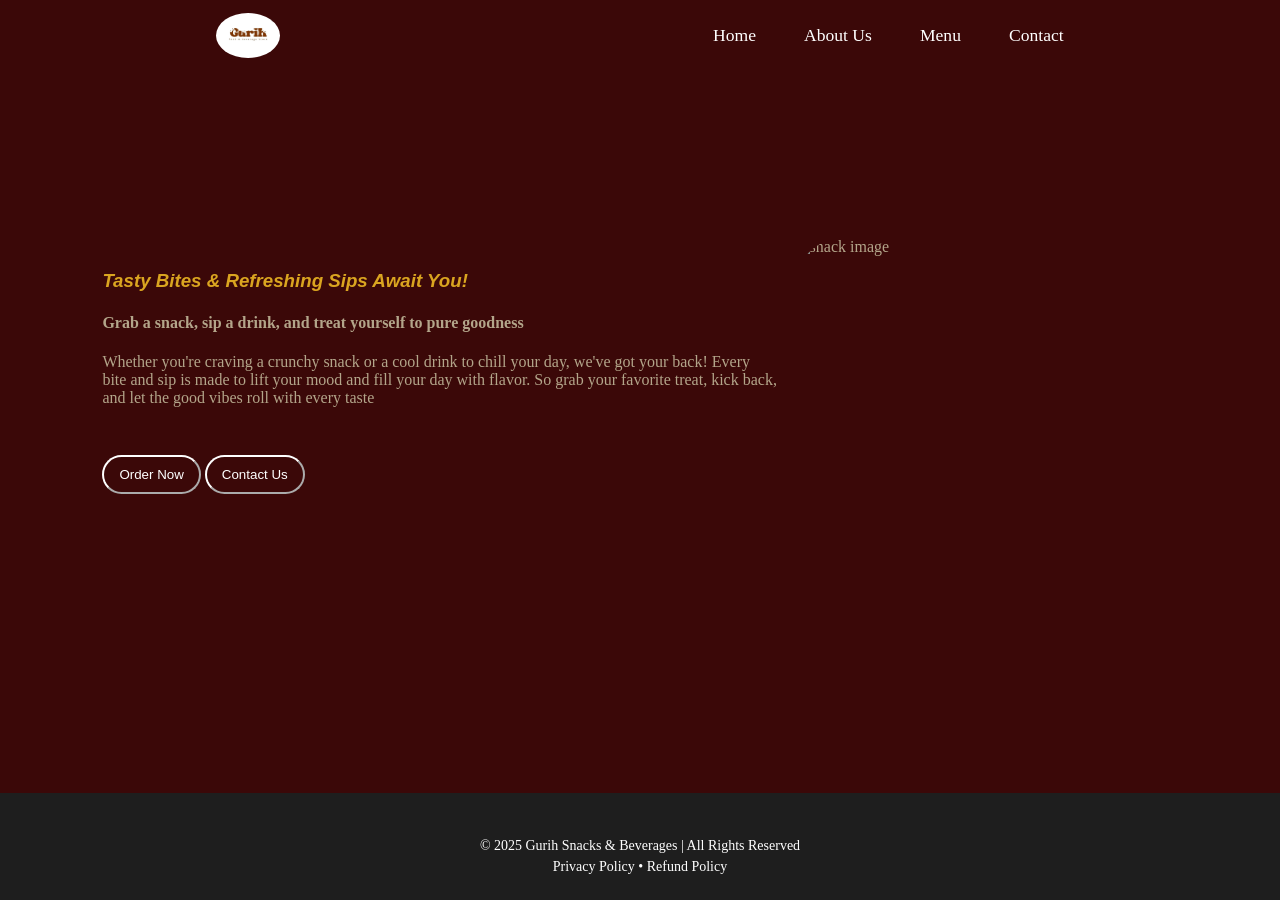
==== index.html @ d613c52f "adding index, about, menu and contact.html pages" ====
<!DOCTYPE html>
<html lang="en">
  <head>
    <meta charset="UTF-8" />
    <meta name="viewport" content="width=device-width, initial-scale=1.0" />
    <title>Home</title>
    <link rel="stylesheet" href="style.css" />

    <link
      rel="stylesheet"
      href="https://cdnjs.cloudflare.com/ajax/libs/font-awesome/7.0.1/css/all.min.css
    "
    />
  </head>
  <body>
    <header class="nav">
      <div class="logo-image">
        <img src="images\food store logo.jpg" alt="logo image" />
      </div>
      <div class="nav-links">
        <a href="#">Home</a>
        <a href="about_us.html">About Us</a>
        <a href="menu.html">Menu</a>
        <a href="contact.html">Contact</a>
      </div>
    </header>

    <div class="main">
      <div>
        <h3
          style="
            font-family: 'Franklin Gothic Medium', 'Arial Narrow', Arial,
              sans-serif;
            font-style: oblique;
            color: rgb(218, 165, 32);
          "
        >
          Tasty Bites & Refreshing Sips Await You!
        </h3>
        <h4>Grab a snack, sip a drink, and treat yourself to pure goodness</h4>
        <p>
          Whether you're craving a crunchy snack or a cool drink to chill your
          day, we've got your back! Every bite and sip is made to lift your mood
          and fill your day with flavor. So grab your favorite treat, kick back,
          and let the good vibes roll with every taste
        </p>
        <button onclick="window.location.href='menu.html'">Order Now</button>
        <button onclick="window.location.href='contact.html'">
          Contact Us
        </button>
      </div>
      <div class="main-image">
        <img src="images\assortment-unhealthy-snacks.jpg" alt="snack image" />
      </div>
    </div>

    <footer>
      <div class="footer-icons">
        <i class="fa-brands fa-facebook"></i>
        <i class="fa-brands fa-whatsapp"></i>
        <i class="fa-brands fa-instagram"></i>
      </div>
      <p>&copy; 2025 Gurih Snacks & Beverages | All Rights Reserved</p>
      <p>Privacy Policy • Refund Policy</p>
    </footer>
  </body>
</html>
---- style.css ----
body {
  margin: 0;
  padding: 0;
  box-sizing: border-box;
  background-color: rgb(59, 8, 8);
  max-width: fit-content;
  width: auto;
  height: 100%;
  color: rgb(179, 165, 138);
  position: relative;
  min-height: 100vh;
}
.main {
  display: flex;
  flex-direction: row;
  justify-content: space-around;
  align-items: center;
  margin-top: 20vh;
  gap: 1rem;
  padding-left: 8%;
  padding-right: 8%;
}

.nav {
  display: flex;
  justify-content: space-around;
  padding-top: 1%;
}

.nav-links {
  display: flex;
  gap: 3rem;
  align-items: center;
  font-size: 1.1rem;
}

.nav a {
  text-decoration: none;
  color: white;
}
.nav a:hover {
  color: rgb(218, 165, 32);
}

.logo-image img {
  width: 5vw;
  height: 5vh;
  display: block;
  border-radius: 60%;
  margin: 0 auto;
}

.main-image img {
  width: 30vw;
  height: 30vh;
  display: flex;
  margin: 0 auto;
  border-radius: 50px;
}

.nav-links {
  justify-content: space-between;
  text-decoration: floralwhite;
}

footer {
  background-color: #1e1e1e;
  color: #ffffff;
  text-align: center;
  padding: 20px;
  font-size: 14px;
  position: absolute;
  bottom: 0;
  width: 100%;
  box-sizing: border-box;
}
footer p {
  margin: 5px;
}

footer a {
  color: #f5b400;
  text-decoration: none;
}

button {
  background: none;
  padding: 10px 5px 10px 5px;
  border-radius: 20px;
  border-color: white;
  color: white;
  padding-left: 15px;
  padding-right: 15px;
  margin-top: 2rem;
}

button:hover {
  background-color: rgb(218, 165, 32);
}

.footer-icons {
  padding-top: 20px;
}
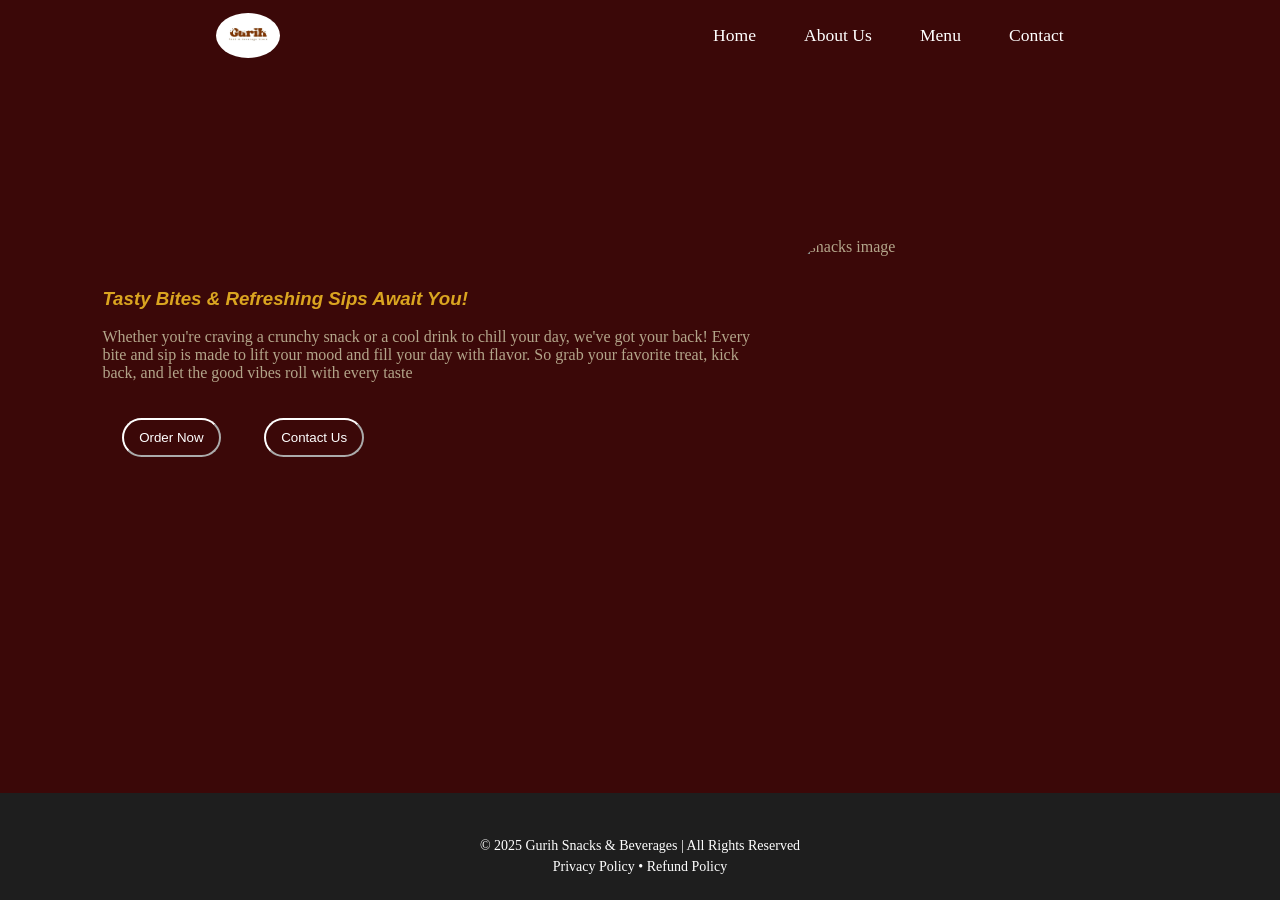
==== commit 38050a8f: "I reckon there are few changes made" ====
--- a/index.html
+++ b/index.html
@@ -1,4 +1,4 @@
-<!DOCTYPE html>
+<!doctype html>
 <html lang="en">
   <head>
     <meta charset="UTF-8" />
@@ -15,7 +15,7 @@
   <body>
     <header class="nav">
       <div class="logo-image">
-        <img src="images\food store logo.jpg" alt="logo image" />
+        <img src="images/food store logo.jpg" alt="logo image" />
       </div>
       <div class="nav-links">
         <a href="#">Home</a>
@@ -29,28 +29,35 @@
       <div>
         <h3
           style="
-            font-family: 'Franklin Gothic Medium', 'Arial Narrow', Arial,
-              sans-serif;
+            font-family:
+              &quot;Franklin Gothic Medium&quot;, &quot;Arial Narrow&quot;,
+              Arial, sans-serif;
             font-style: oblique;
             color: rgb(218, 165, 32);
           "
         >
           Tasty Bites & Refreshing Sips Await You!
         </h3>
-        <h4>Grab a snack, sip a drink, and treat yourself to pure goodness</h4>
+
+        <!-- <h1>WELCOME TO <span>GURIH SNACKS AND BEVERAGES</span></h1>
+        <p>Grab a snack, sip a drink, and treat yourself to pure goodness</p> -->
         <p>
           Whether you're craving a crunchy snack or a cool drink to chill your
           day, we've got your back! Every bite and sip is made to lift your mood
           and fill your day with flavor. So grab your favorite treat, kick back,
           and let the good vibes roll with every taste
         </p>
-        <button onclick="window.location.href='menu.html'">Order Now</button>
-        <button onclick="window.location.href='contact.html'">
+        <button onclick="window.location.href = 'menu.html'">Order Now</button>
+        <button onclick="window.location.href = 'contact.html'">
           Contact Us
         </button>
       </div>
+
+      <div>
+        <i></i>
+      </div>
       <div class="main-image">
-        <img src="images\assortment-unhealthy-snacks.jpg" alt="snack image" />
+        <img src="images/assortment-unhealthy-snacks.jpg" alt="snacks image" />
       </div>
     </div>
 
--- a/style.css
+++ b/style.css
@@ -92,6 +92,7 @@
   padding-left: 15px;
   padding-right: 15px;
   margin-top: 2rem;
+  margin: 3%;
 }
 
 button:hover {
